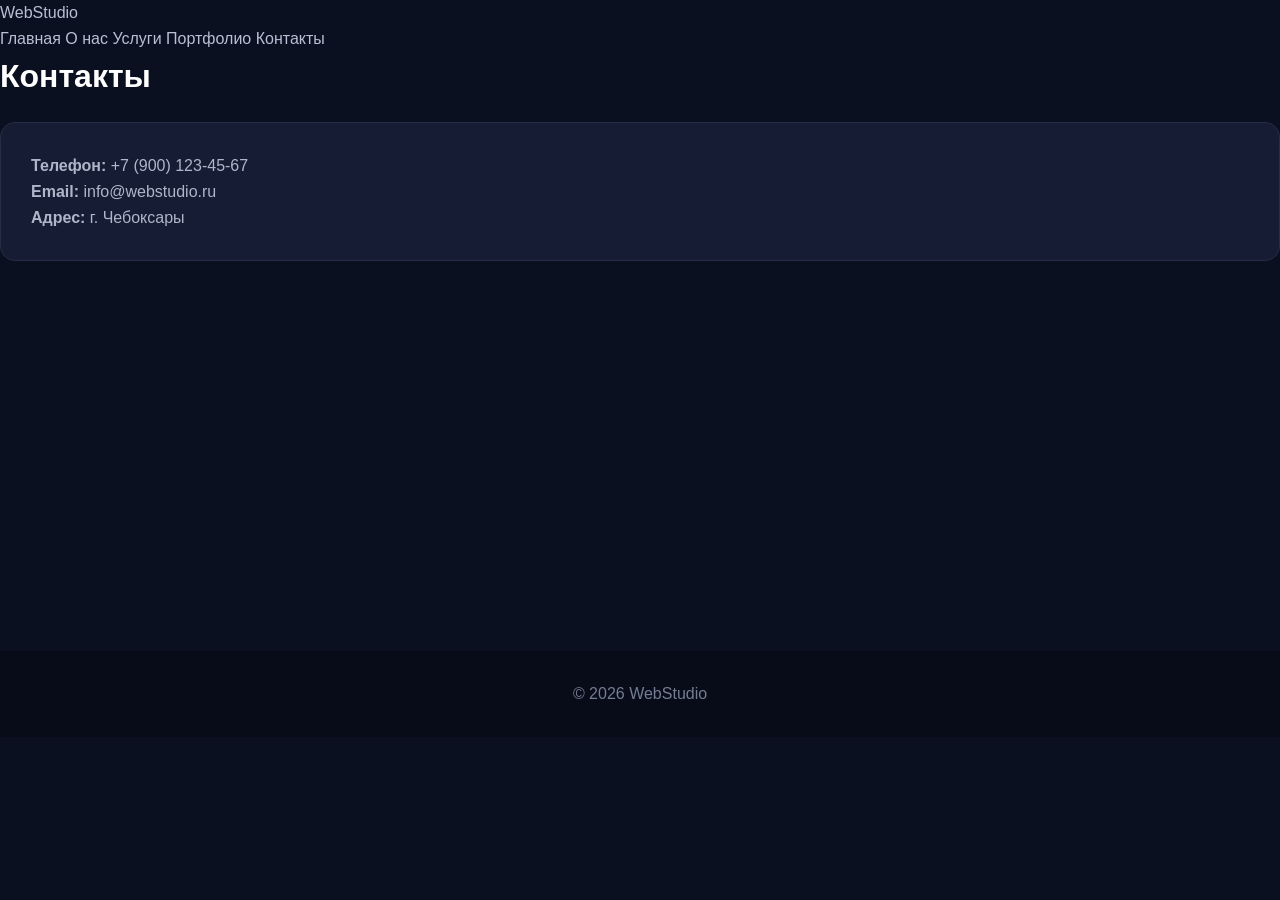
==== contacts.html @ 2e78d9fd "Add files via upload" ====
<!DOCTYPE html>
<html lang="ru">
<head>
    <meta charset="UTF-8">
    <meta name="viewport" content="width=device-width, initial-scale=1.0">
    <title>WebStudio — Контакты</title>
    <link href="style.css" rel="stylesheet">
    <link rel="stylesheet" href="css/style.css">
</head>

<body>

<nav class="navbar navbar-expand-lg bg-dark navbar-dark">
    <div class="container">
        <a class="navbar-brand fw-bold" href="index.html">WebStudio</a>
        <div class="navbar-nav">
            <a class="nav-link" href="index.html">Главная</a>
            <a class="nav-link" href="about.html">О нас</a>
            <a class="nav-link" href="services.html">Услуги</a>
            <a class="nav-link" href="portfolio.html">Портфолио</a>
            <a class="nav-link active" href="contacts.html">Контакты</a>
        </div>
    </div>
</nav>

<main class="container py-5">
    <h1>Контакты</h1>

    <div class="card p-4">
        <p><strong>Телефон:</strong> +7 (900) 123-45-67</p>
        <p><strong>Email:</strong> info@webstudio.ru</p>
        <p><strong>Адрес:</strong> г. Чебоксары</p>
    </div>
</main>

<footer class="bg-dark text-white text-center p-3">
    © 2026 WebStudio
</footer>

</body>
</html>
---- style.css ----
* {
    margin: 0;
    padding: 0;
    box-sizing: border-box;
}

html {
    scroll-behavior: smooth;
}

body {
    font-family: Arial, sans-serif;
    background: #0b1020;
    color: white;
    line-height: 1.6;
}

header {
    min-height: 80px;
    padding: 20px 8%;
    display: flex;
    justify-content: space-between;
    align-items: center;
    background: #0b1020;
    border-bottom: 1px solid #252d48;
}

header h1 {
    font-size: 26px;
    color: white;
}

.logo {
    font-size: 26px;
    font-weight: bold;
}

nav {
    display: flex;
    gap: 25px;
}

nav a {
    color: #b8c0d4;
    text-decoration: none;
    transition: 0.3s;
}

nav a:hover {
    color: #6c63ff;
}

main {
    min-height: 600px;
}

section {
    padding: 80px 8%;
}

section h2 {
    font-size: 40px;
    margin-bottom: 25px;
    color: white;
}

section h3 {
    font-size: 24px;
    margin-bottom: 15px;
}

.hero {
    min-height: 600px;
    display: flex;
    align-items: center;
    justify-content: space-between;
    background: linear-gradient(135deg, #0b1020, #171d38);
}

.hero-text {
    max-width: 650px;
}

.hero h1 {
    font-size: 55px;
    line-height: 1.1;
    margin-bottom: 25px;
}

.hero h1 span {
    color: #6c63ff;
}

.hero p {
    color: #aeb6c9;
    font-size: 18px;
}

a.button,
a.button-outline {
    display: inline-block;
    padding: 13px 25px;
    margin-top: 25px;
    border-radius: 8px;
    text-decoration: none;
    transition: 0.3s;
}

.button {
    background: #6c63ff;
    color: white;
}

.button:hover {
    background: #554cff;
}

.button-outline {
    border: 1px solid #6c63ff;
    color: white;
}

.button-outline:hover {
    background: #6c63ff;
}

article,
.card {
    padding: 30px;
    margin: 20px 0;
    background: #151c34;
    border: 1px solid #252d48;
    border-radius: 15px;
    transition: 0.3s;
}

article:hover,
.card:hover {
    transform: translateY(-5px);
    border-color: #6c63ff;
}

article p,
.card p {
    color: #aeb6c9;
}

.services,
.portfolio,
.advantages {
    display: grid;
    grid-template-columns: repeat(3, 1fr);
    gap: 25px;
}

#contacts {
    background: #11172c;
}

#contacts p {
    color: #b8c0d4;
    font-size: 18px;
}


a {
    color: #6c63ff;
}

a:hover {
    color: #8b84ff;
}


footer {
    padding: 30px;
    text-align: center;
    background: #080c18;
    color: #747d94;
}

@media (max-width: 800px) {

    header {
        flex-direction: column;
        gap: 20px;
        text-align: center;
    }

    nav {
        flex-wrap: wrap;
        justify-content: center;
        gap: 15px;
    }

    section {
        padding: 50px 20px;
    }

    .hero {
        flex-direction: column;
        text-align: center;
        justify-content: center;
        gap: 40px;
    }

    .hero h1 {
        font-size: 40px;
    }

    .services,
    .portfolio,
    .advantages {
        grid-template-columns: 1fr;
    }
}
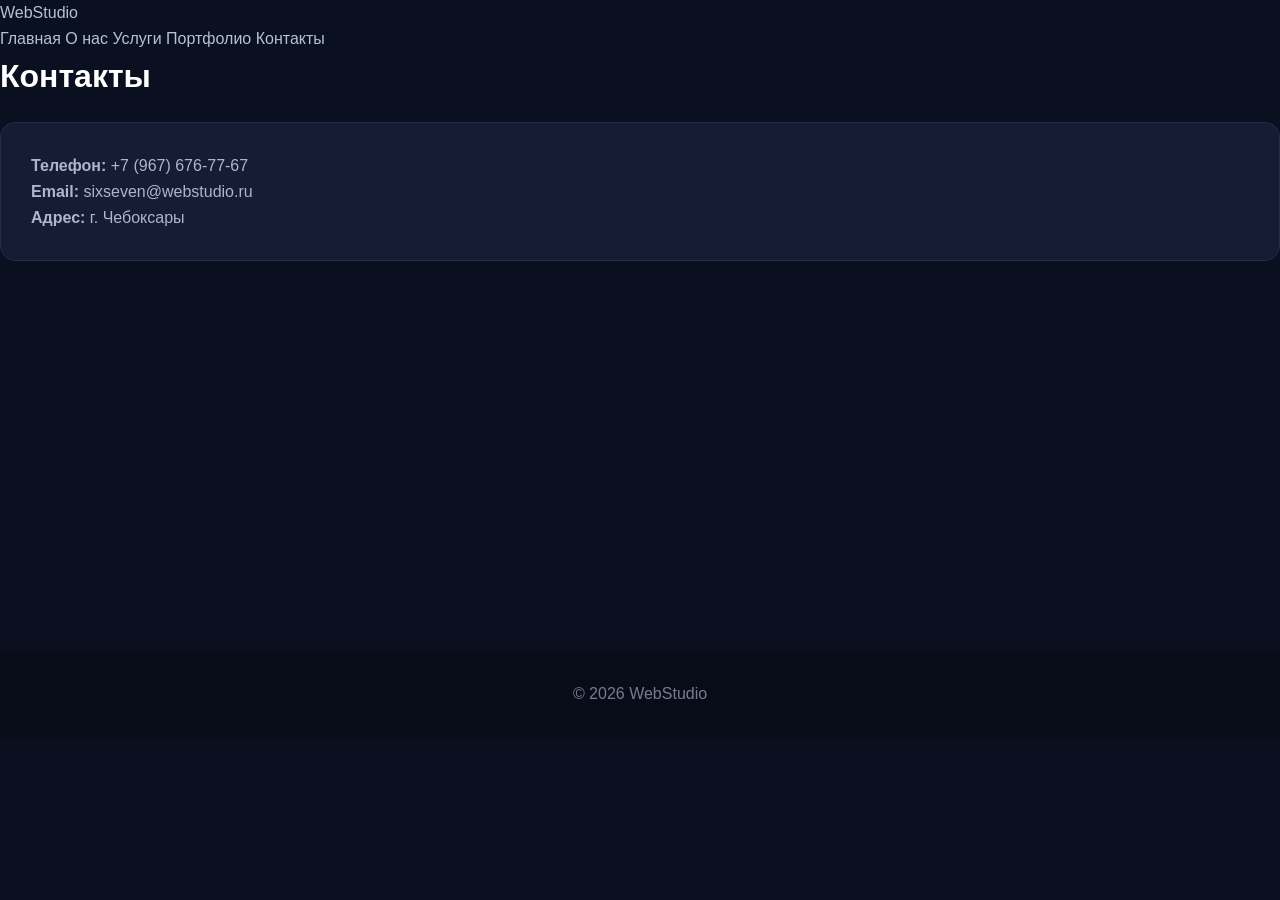
==== commit 49f52718: "Update contacts.html" ====
--- a/contacts.html
+++ b/contacts.html
@@ -27,8 +27,8 @@
     <h1>Контакты</h1>
 
     <div class="card p-4">
-        <p><strong>Телефон:</strong> +7 (900) 123-45-67</p>
-        <p><strong>Email:</strong> info@webstudio.ru</p>
+        <p><strong>Телефон:</strong> +7 (967) 676-77-67</p>
+        <p><strong>Email:</strong> sixseven@webstudio.ru</p>
         <p><strong>Адрес:</strong> г. Чебоксары</p>
     </div>
 </main>
@@ -38,4 +38,4 @@
 </footer>
 
 </body>
-</html>+</html>
